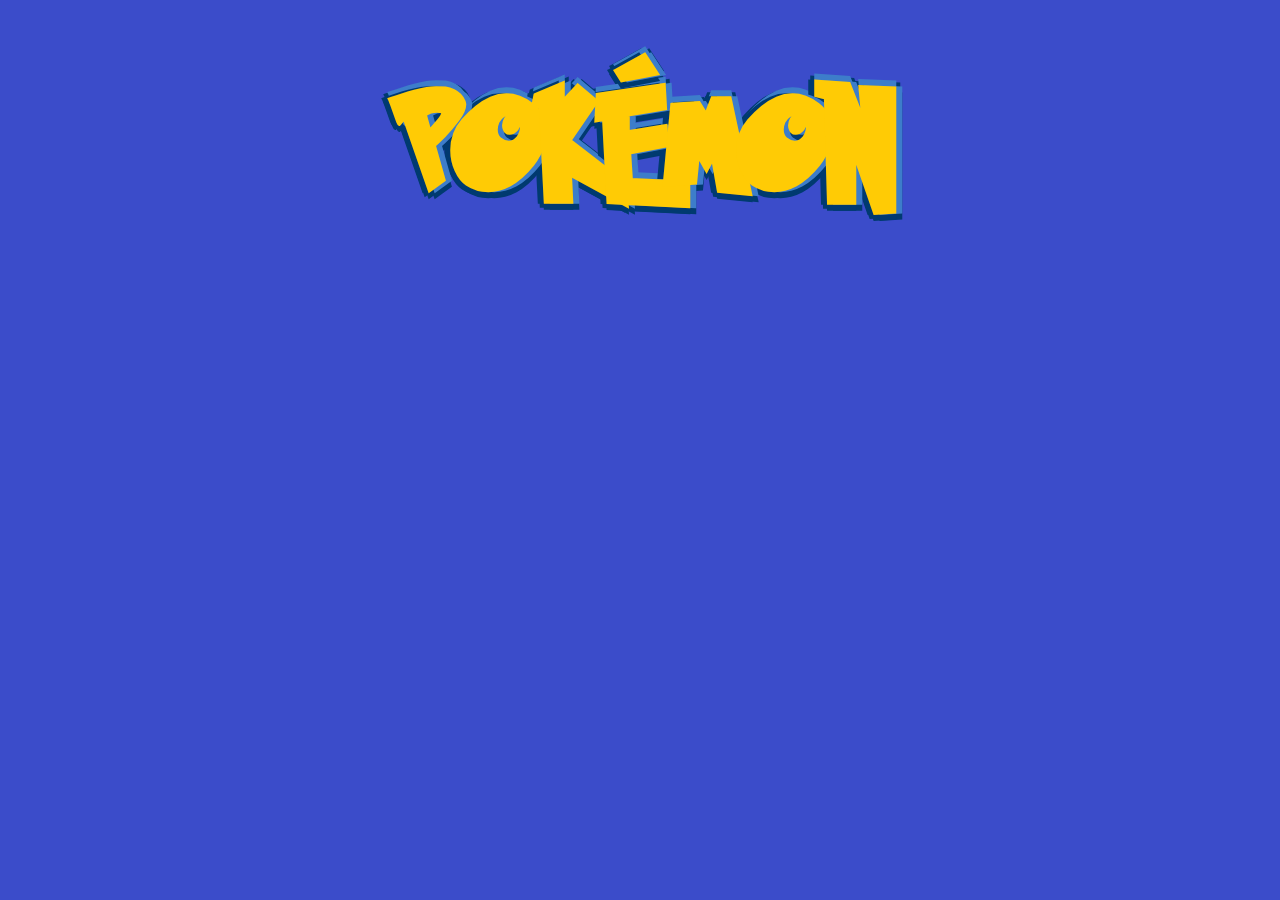
==== pokemon.html @ 9a43cbba "Cerca Pokemon" ====
<!DOCTYPE html>
<html>
<head>
    <meta charset="UTF-8">
    <meta http-equiv="X-UA-Compatible" content="IE=edge">
    <meta name="viewport" content="width=device-width, initial-scale=1.0">
    <link href="https://cdn.jsdelivr.net/npm/bootstrap@5.1.3/dist/css/bootstrap.min.css" rel="stylesheet" integrity="sha384-1BmE4kWBq78iYhFldvKuhfTAU6auU8tT94WrHftjDbrCEXSU1oBoqyl2QvZ6jIW3" crossorigin="anonymous">
    <link rel="stylesheet" type="text/css" href="style.css">
    <link href="https://fonts.googleapis.com/css?family=Rubik&display=swap" rel="stylesheet" />
    <script src='https://cdnjs.cloudflare.com/ajax/libs/jquery/3.2.1/jquery.min.js'></script>
    <script src="./script.js"></script>
    <script src="./pokemon.js"></script>
    <script>
        var queryString = window.location.search;
        console.log(queryString);
        var urlParams = new URLSearchParams(queryString);
        var nome = urlParams.get('nome');
        console.log("questa pagine deve visualizzare il pokemon " + nome);
        
        fetchPokemon(nome).then((pokemonList) =>{
            if(pokemonList == false){
            }
            displayPokemon2(pokemonList);
        });

    </script>

    <title></title>
</head>
<body>
    <h1 class="title my-4">Pokémon</h1>
    <div class="container">
        <div class="my-3">
            <div class="center">
            </div class="text-center">
            <div class="container">
                <div class="row justify-content-center">
                    <div class="col-sm" id="pokemon"></div>
                </div>
            </div>
        </div>
</body>
</html>
---- style.css ----
@font-face {
  font-family: 'Pokemon Solid';
  src: url('PokemonSolidNormal.eot');
  src: url('PokemonSolidNormal.eot?#iefix') format('embedded-opentype'),
      url('PokemonSolidNormal.woff2') format('woff2'),
      url('PokemonSolidNormal.woff') format('woff'),
      url('PokemonSolidNormal.ttf') format('truetype'),
      url('PokemonSolidNormal.svg#PokemonSolidNormal') format('svg');
  font-weight: normal;
  font-style: normal;
  font-display: swap;
}

.searchBar {
  padding: 20px 0;
  text-align: center;
  background-color: #fff;
  border-radius: 8px 8px 8px 8px;
}

.title {
  font-size: 7em;
  font-family: Pokemon Solid;
  color: #FFCB05;
  text-align: center;
  text-shadow: 6px 0 0 #3D7DCA, -6px 0 0 #003A70, 0 6px 0 #003A70, 0 -6px 0 #3D7DCA, 6px 6px #003A70, -4px -4px 0 #003A70, 4px -4px 0 #003A70, -4px 4px 0 #003A70;

}

input[type=text] {
  height: 40px;
  padding-left: 10px;
  width: 90%;
}

.base-title {
  font-size: 1.3rem;
  font-weight: 700;
}

body {
  background-color: #3B4CCA;
  color: white;
  margin: 0;
  font-family: rubik;
}

.container {
  padding: 40px;
  margin: 0 auto;
}

h1 {
  text-transform: uppercase;
  text-align: center;
  font-size: 54px;
}

#pokedex {
  display: grid;
  grid-template-columns: repeat(auto-fit, minmax(320px, 1fr));
  grid-gap: 20px;
  padding-inline-start: 0;
}

.card {
  list-style: none;
  padding: 40px;
  background-color: #f4f4f4;
  color: #222;
  text-align: center;
}

.card:hover {
  animation: bounce 0.5s linear;
}

.card-title {
  text-transform: capitalize;
  margin-bottom: 0px;
  font-size: 32px;
  font-weight: normal;
}

.card-subtitle {
  margin-top: 5px;
  color: #666;
  font-weight: lighter;
}

.card-image {
  height: 200px;
  width: 200px;
}

@keyframes bounce {
  20% {
      transform: translateY(-6px);
  }

  40% {
      transform: translateY(0px);
  }

  80% {
      transform: translateY(-2px);
  }

  100% {
      transform: translateY(0);
  }
}
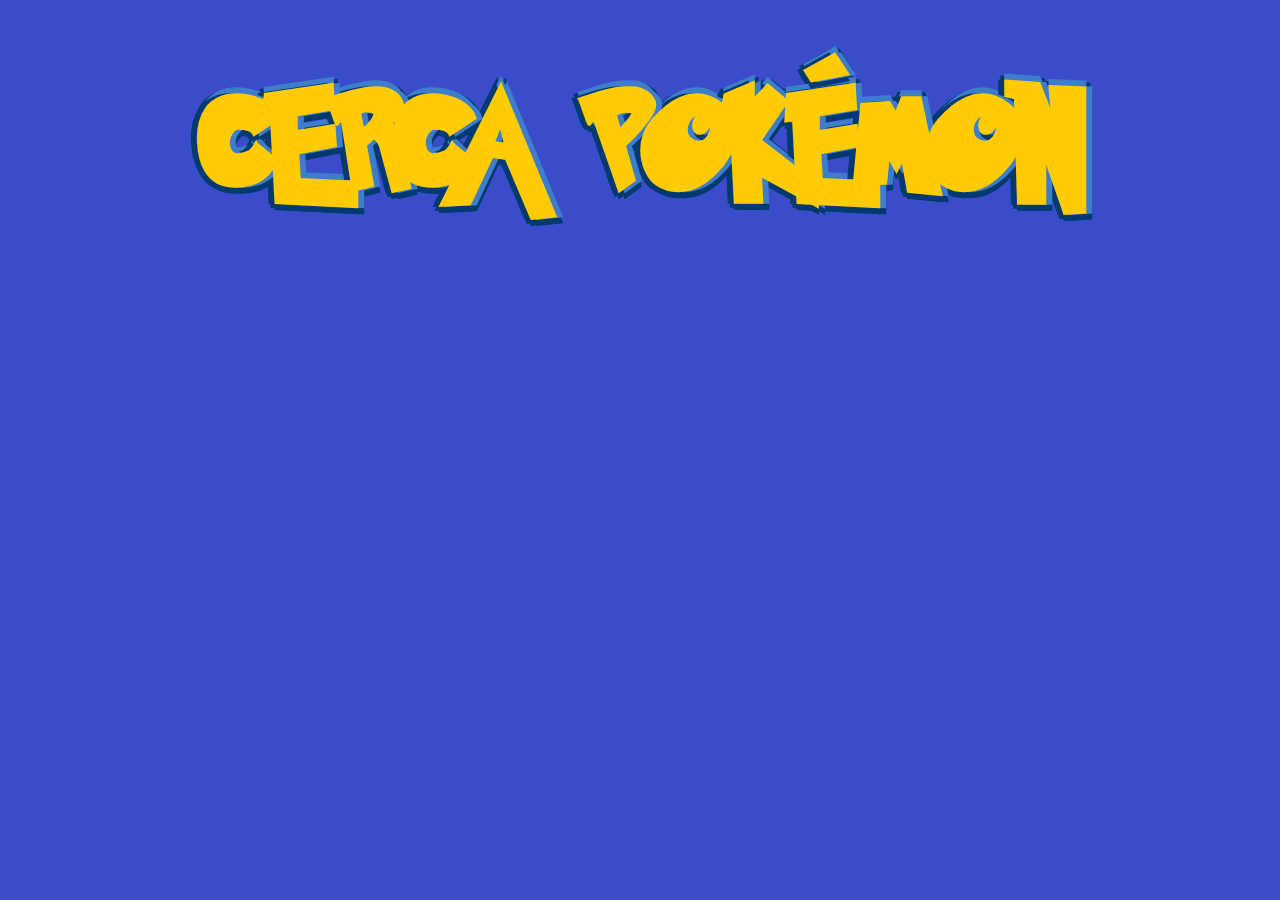
==== commit a1e82979: "Cerca Pokemon 2.3" ====
--- a/pokemon.html
+++ b/pokemon.html
@@ -17,18 +17,41 @@
         var nome = urlParams.get('nome');
         console.log("questa pagine deve visualizzare il pokemon " + nome);
         
-        fetchPokemon(nome).then((pokemonList) =>{
+        fetchPokemonComplete(nome).then((pokemonList) =>{
             if(pokemonList == false){
             }
-            displayPokemon2(pokemonList);
+            displayPokemonComplete(pokemonList);
         });
+
+        function fetchPokemonComplete(userInput) {
+            return fetch("https://pokeapi.co/api/v2/pokemon?offset=0&limit=900").then((response) => response.json())
+        .then((data) => {
+            const promises = data.results.filter((item) => occ(userInput, item))
+                .map((item) => fetch(`https://pokeapi.co/api/v2/pokemon/${item.name}`).then((response) => response.json())
+                    .then((data) => ({
+                        name: data.name,
+                        imageFront: data.sprites['front_default'],
+                        type: data.types.map((type) => tipo[type.type.name]).join(' '),
+                        id: data.id,
+                        hp: data.stats[0].base_stat,
+                        attack: data.stats[1].base_stat,
+                        defense: data.stats[2].base_stat,
+                        special_attack: data.stats[3].base_stat,
+                        special_defense: data.stats[4].base_stat,
+                        speed: data.stats[5].base_stat,
+                        wheight: data.weight,
+                        height: data.height,
+                    })));
+        return Promise.all(promises);
+    });
+    }   
 
     </script>
 
     <title></title>
 </head>
 <body>
-    <h1 class="title my-4">Pokémon</h1>
+    <h1 class="title my-4">Cerca Pokémon</h1>
     <div class="container">
         <div class="my-3">
             <div class="center">
